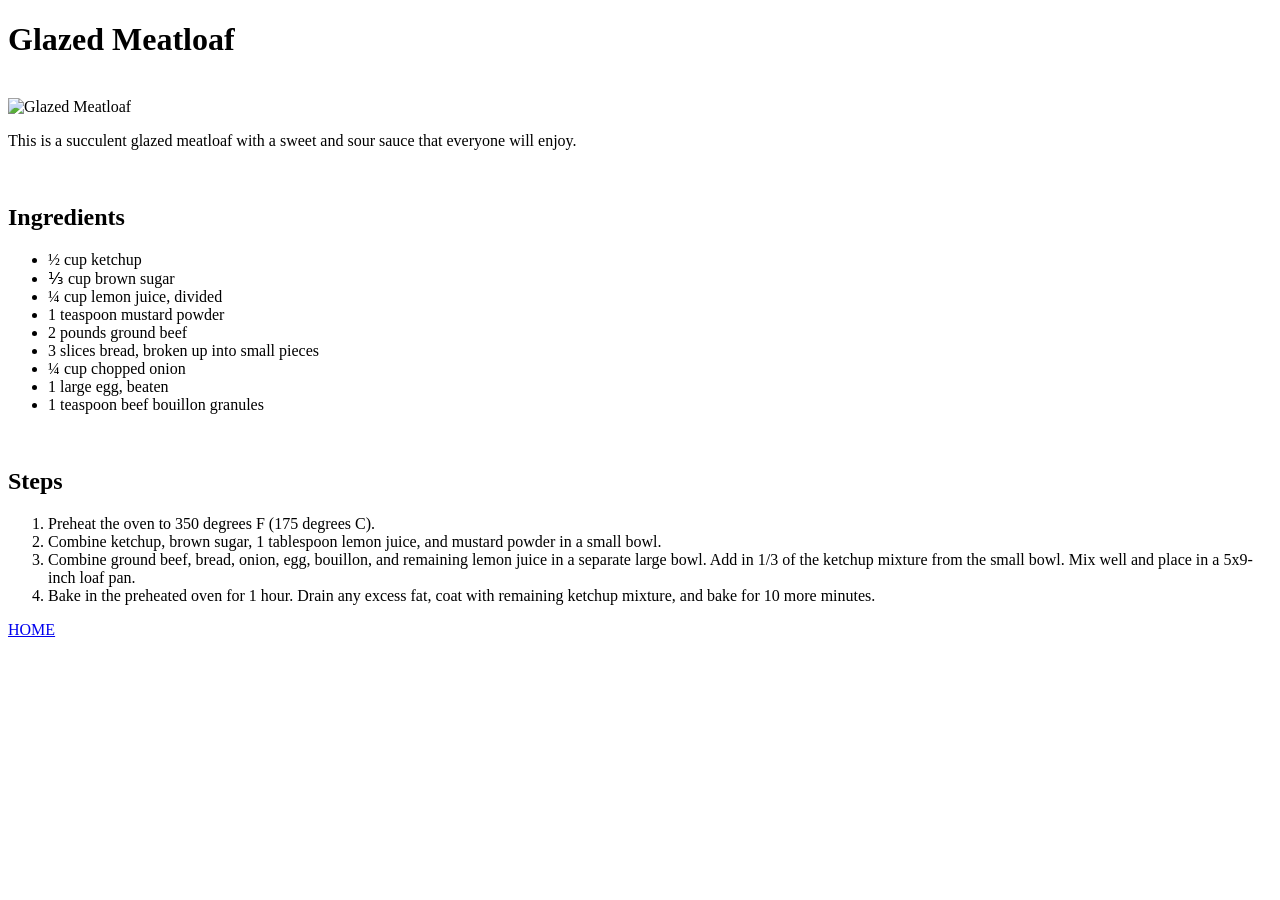
==== recipes/glazed_meatloaf.html @ b2837eb2 "Add Glazed Meatloaf recipe content - Add image and description - Add ingredients and preparation ste" ====
<!DOCTYPE html>
<html lang="en">
<head>
    <meta charset="UTF-8">
    <meta name="viewport" content="width=device-width, initial-scale=1.0">
    <title>glazed_meatloaf</title>
</head>
<body>
    <h1>Glazed Meatloaf</h1>
    <br>
    <img src="https://www.allrecipes.com/thmb/BKnQjS3nvbPZPJu3ujf6d8OFAoA=/750x0/filters:no_upscale():max_bytes(150000):strip_icc()/3169915_Glazed-Meatloaf-I-4x3-1-fbe95b4b2b6a4f1887ee91ecc38ce00a.jpg" alt ="Glazed Meatloaf">
    <br>
    <p>This is a succulent glazed meatloaf with a sweet and sour sauce that everyone will enjoy.</p>
    <br>
    <h2>Ingredients</h2>
    <ul>
        <li>½ cup ketchup</li>
        <li>⅓ cup brown sugar</li>
        <li>¼ cup lemon juice, divided</li>
        <li>1 teaspoon mustard powder</li>
        <li>2 pounds ground beef</li>
        <li>3 slices bread, broken up into small pieces</li>
        <li>¼ cup chopped onion</li>
        <li>1 large egg, beaten</li>
        <li>1 teaspoon beef bouillon granules</li>
    </ul>
    <br>
    <h2>Steps</h2>
    <ol>
        <li> Preheat the oven to 350 degrees F (175 degrees C). </li>
        <li> Combine ketchup, brown sugar, 1 tablespoon lemon juice, and mustard powder in a small bowl. </li>
        <li> Combine ground beef, bread, onion, egg, bouillon, and remaining lemon juice in a separate large bowl. Add in 1/3 of the ketchup mixture from the small bowl. Mix well and place in a 5x9-inch loaf pan. </li>
        <li> Bake in the preheated oven for 1 hour. Drain any excess fat, coat with remaining ketchup mixture, and bake for 10 more minutes. </li>
    </ol>

    <a href="../index.html">HOME</a>
</body>
</html>
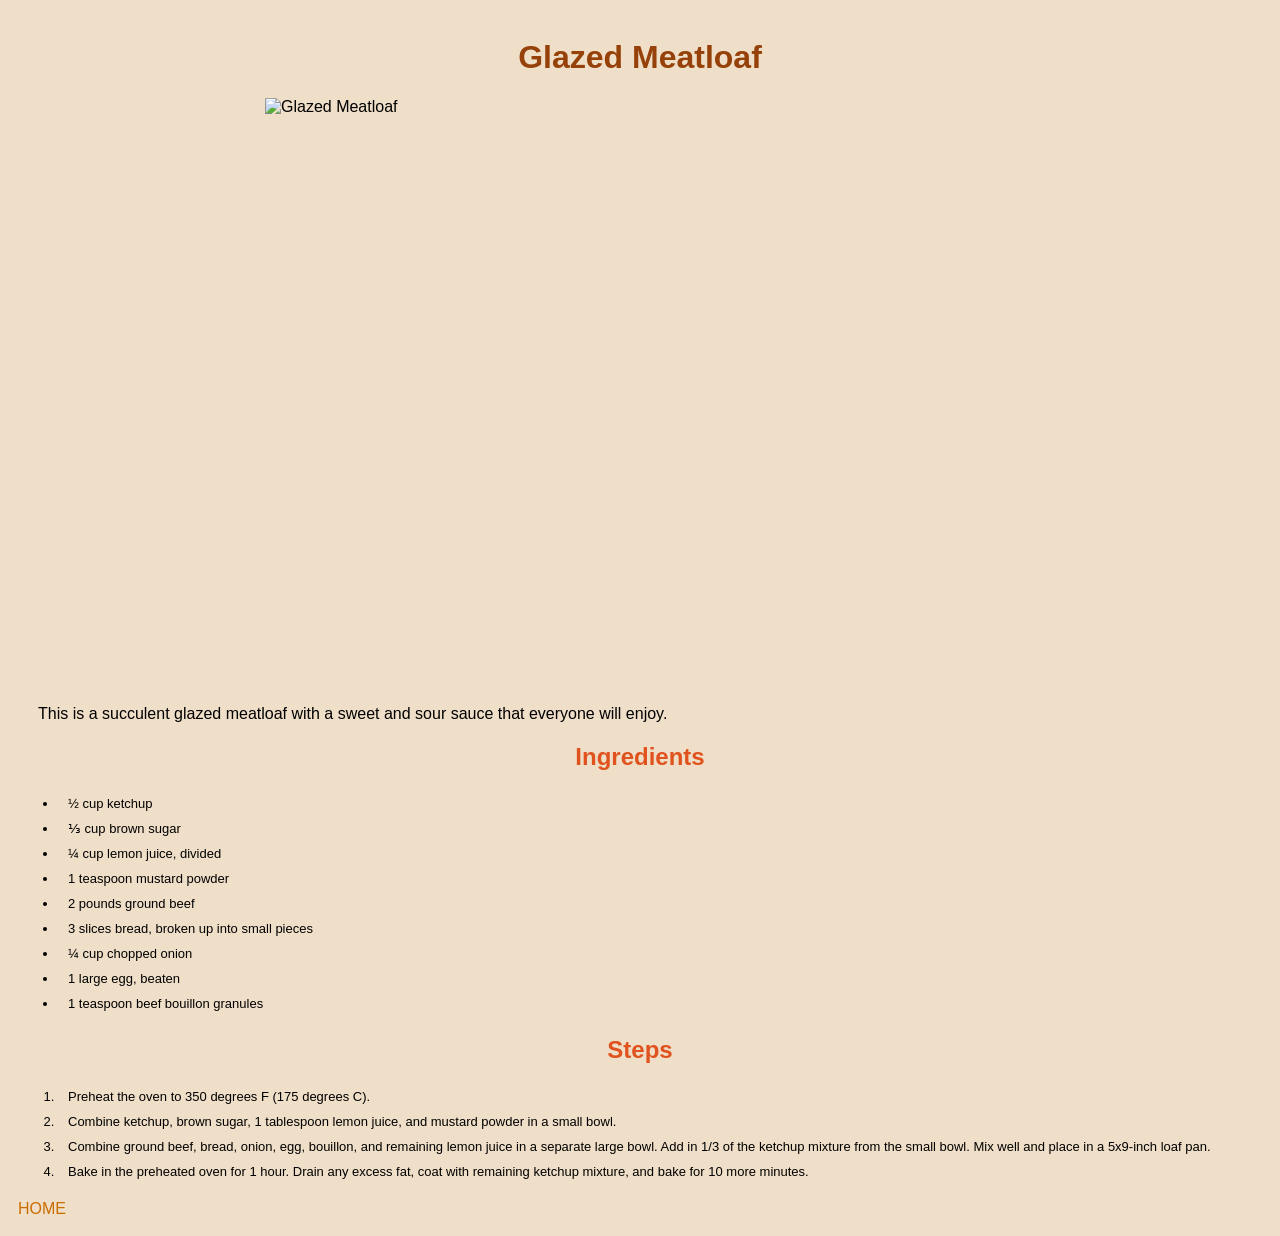
==== commit 94b6bfef: "Add styling for recipe pages" ====
--- a/recipes/glazed_meatloaf.html
+++ b/recipes/glazed_meatloaf.html
@@ -3,15 +3,14 @@
 <head>
     <meta charset="UTF-8">
     <meta name="viewport" content="width=device-width, initial-scale=1.0">
+    <link rel="stylesheet" href="../style.css">
     <title>glazed_meatloaf</title>
 </head>
 <body>
     <h1>Glazed Meatloaf</h1>
-    <br>
-    <img src="https://www.allrecipes.com/thmb/BKnQjS3nvbPZPJu3ujf6d8OFAoA=/750x0/filters:no_upscale():max_bytes(150000):strip_icc()/3169915_Glazed-Meatloaf-I-4x3-1-fbe95b4b2b6a4f1887ee91ecc38ce00a.jpg" alt ="Glazed Meatloaf">
+    <img src="https://www.allrecipes.com/thmb/BKnQjS3nvbPZPJu3ujf6d8OFAoA=/750x0/filters:no_upscale():max_bytes(150000):strip_icc()/3169915_Glazed-Meatloaf-I-4x3-1-fbe95b4b2b6a4f1887ee91ecc38ce00a.jpg" alt ="Glazed Meatloaf" width="750" height="563">
     <br>
     <p>This is a succulent glazed meatloaf with a sweet and sour sauce that everyone will enjoy.</p>
-    <br>
     <h2>Ingredients</h2>
     <ul>
         <li>½ cup ketchup</li>
@@ -24,7 +23,6 @@
         <li>1 large egg, beaten</li>
         <li>1 teaspoon beef bouillon granules</li>
     </ul>
-    <br>
     <h2>Steps</h2>
     <ol>
         <li> Preheat the oven to 350 degrees F (175 degrees C). </li>
--- a/style.css
+++ b/style.css
@@ -0,0 +1,50 @@
+body {
+    background-color: rgb(240, 223, 200);
+    padding: 10px;
+    font-family: Verdana, Geneva, Tahoma, sans-serif;
+}
+
+#index a {
+    display: block;
+    margin-bottom: 10px;
+}
+
+h1,h2 {
+    font-family: 'Trebuchet MS', Helvetica, sans-serif;
+    text-align: center;
+}
+h1 {
+    color: rgb(149, 65, 9);
+}
+h2 {
+    color:rgb(224, 82, 30);
+}
+p {
+    padding-left: 20px;
+}
+
+img {
+    display: block;
+    margin: 0 auto;
+    margin-bottom: 10px;
+    max-width: 100%;
+    height: auto;
+}
+
+li {
+    font-size: small;
+    text-align: left;
+    padding: 5px 10px;
+}
+
+a {
+    text-decoration: none;
+    color: rgb(200, 110, 0);
+}
+a:hover {
+    color: rgb(208, 28, 9);
+    text-decoration: underline
+}
+a:visited {
+    color: rgb(200, 110, 0);
+}
